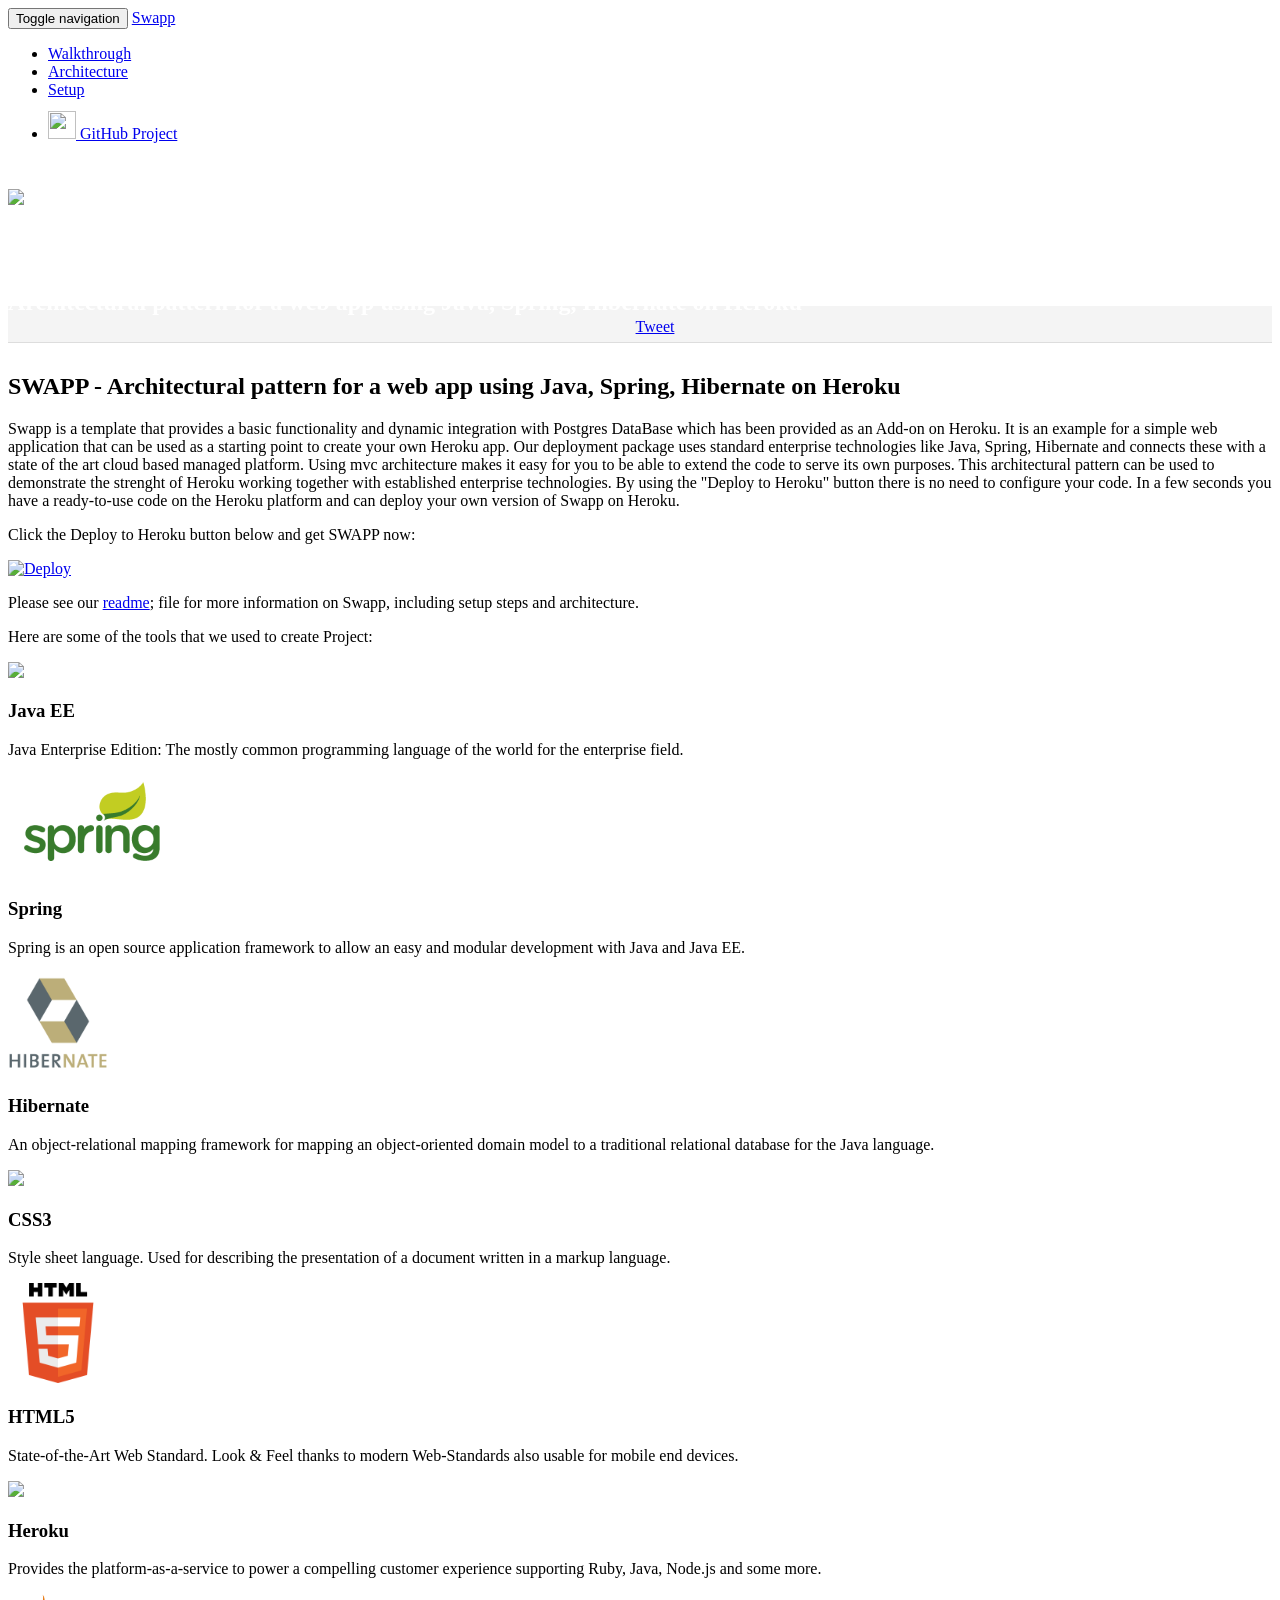
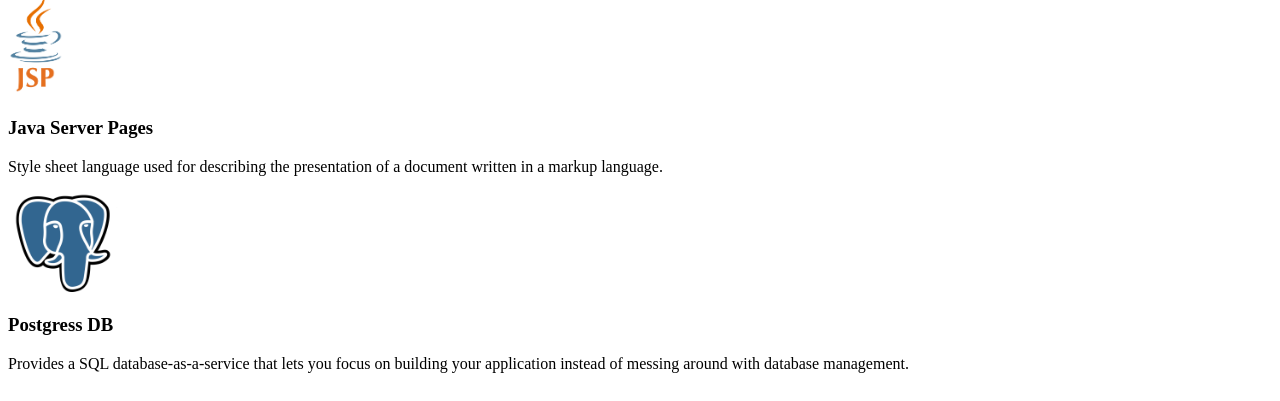
==== index.html @ 864288b5 "New text and additional line of technologies" ====
<!DOCTYPE html>
<html lang="en">
<head>
<meta charset="utf-8">
<meta http-equiv="X-UA-Compatible" content="IE=edge">
<meta name="viewport" content="width=device-width, initial-scale=1">
<meta name="description" content="">
<meta name="author" content="">
<!-- <link rel="shortcut icon" href="assets/ico/favicon.ico"> -->

<title>SWAPP</title>
<link href='https://fonts.googleapis.com/css?family=Open+Sans:600,300italic'; rel='stylesheet' type='text/css'>
<!-- Bootstrap core CSS -->
<link href="css/bootstrap.min.css" rel="stylesheet">
<!-- Custom styles for this template -->
<link href="css/styles.css" rel="stylesheet">
<!-- Just for debugging purposes. Don't actually copy this line! -->
<!--[if lt IE 9]><script src="../../assets/js/ie8-responsive-file-warning.js"></script><![endif]-->
<!-- HTML5 shim and Respond.js IE8 support of HTML5 elements and media queries -->
<!--[if lt IE 9]>
<script src="https://oss.maxcdn.com/libs/html5shiv/3.7.0/html5shiv.js"></script>;
<script src="https://oss.maxcdn.com/libs/respond.js/1.4.2/respond.min.js"></script>;
<![endif]-->
</head>

<body>

<div class="navbar navbar-default navbar-static-top" role="navigation">
<div class="container">
<div class="navbar-header">
<button type="button" class="navbar-toggle" data-toggle="collapse" data-target=".navbar-collapse">
<span class="sr-only">Toggle navigation</span>
<span class="icon-bar"></span>
<span class="icon-bar"></span>
<span class="icon-bar"></span>
</button>
<a class="navbar-brand" href="index.html">Swapp</a>
</div>
<div class="navbar-collapse collapse">
<ul class="nav navbar-nav">
<li><a href="#">Walkthrough</a></li>
<li><a href="#">Architecture</a></li>
<li><a href="#">Setup</a></li>
</ul>
<ul class="nav navbar-nav navbar-right">
<li><a
href="https://github.com/logiclinegmbh/swapp"><img
src="images/icon-github.png" style="border: none;margin: -4px 0;height: 28px;width: 28px;"/>
GitHub
Project</a></li>
</ul>
</div><!--/.nav-collapse -->
</div>
</div>

<div class="jumbotron">
<div class="container">
<div class="row" style="text-align: left">
<div class="col-lg-3">
<img src="images/app-logo.png" style="border:none;margin-top:30px;" class="img-responsive"/>
</div>
<div class="col-lg-9 hidden-sm hidden-md hidden-xs">
<h1 style="margin-left: -8px; color:white;">SWAPP</h1>
<h2 style="color:white;">Architectural pattern for a web app using Java, Spring, Hibernate on Heroku</h2>
</div>
</div>
</div>
</div>

<div style="background-color: #f4f4f4   ;margin-top: -30px;border-bottom: solid 1px #ddd;padding:12px 0 6px 0;margin-bottom:30px;">
<div class="container">
<div class="row" style="text-align: center">
<div style="margin-left: 30px;">
<a href="https://twitter.com/share"; class="twitter-share-button" data-size="large"
data-url="https://github.com/logiclinegmbh/swapp";
data-text="SWAPP - Architectural pattern for a web app using Java, Spring, Hibernate on #Heroku @logiclinegmbh">Tweet</a>
<script>!function (d, s, id) {
var js, fjs = d.getElementsByTagName(s)[0], p = /^http:/.test(d.location) ? 'http' : 'https';
if (!d.getElementById(id)) {
js = d.createElement(s);
js.id = id;
js.src = p + '://platform.twitter.com/widgets.js';;
fjs.parentNode.insertBefore(js, fjs);
}
}(document, 'script', 'twitter-wjs');</script>
</div>
</div>
</div>
</div>


<div class="container">
<div class="row">
<div class="col-lg-12">
<h2>SWAPP - Architectural pattern for a web app using Java, Spring, Hibernate on Heroku</h2>
<p>Swapp is a template that provides a basic functionality and dynamic integration with Postgres DataBase which has been provided as an Add-on on Heroku. It is an example for a simple web application that can be used as a starting point to create your own Heroku app. Our deployment package uses standard enterprise technologies like Java, Spring, Hibernate and connects these with a state of the art cloud based managed platform. Using mvc architecture makes it easy for you to be able to extend the code to serve its own purposes.
This architectural pattern can be used to demonstrate the strenght of Heroku working together with established enterprise technologies.
By using the "Deploy to Heroku" button there is no need to configure your code. In a few seconds you have a ready-to-use code on the Heroku platform and can deploy your own version of Swapp on Heroku.</p>

<p>Click the Deploy to Heroku button below and get SWAPP now:</p>

<p><a href="https://heroku.com/deploy?template=https://github.com/logiclinegmbh/swapp"><img src="https://www.herokucdn.com/deploy/button.png"; alt="Deploy"></a></p>

<p>Please see our <a href="https://github.com/logiclinegmbh/swapp">readme</a>; file for more information on Swapp, including setup steps and architecture.
</div>
</div>
</div>

<div class="container">

<div class="panel panel-default">
<div class="panel-body">
<p>Here are some of the tools that we used to create Project:</p></div>
</div>
<div class="row">
<div class="col-lg-3">
<div class="text-center">
<img height=100px; src="images/java-logo.png"/>
<h3>Java EE</h3>
</div>
<p>Java Enterprise Edition: The mostly common programming language of the world for the enterprise field.</p>
</div>
<div class="col-lg-3">
<div class="text-center">
<img height=100px; src="images/spring-logo.png"/>
<h3>Spring</h3>
</div>
<p>Spring is an open source application framework to allow an easy and modular development with Java and Java EE.</p>
</div>
<div class="col-lg-3">
<div class="text-center">
<img height=100px; src="images/hibernate-logo.png"/>
<h3>Hibernate</h3>
</div>
<p>An object-relational mapping framework for mapping an object-oriented domain model to a traditional relational database for the Java language.</p>
</div>
<div class="col-lg-3">
<div class="text-center">
<img height=100px; src="images/css3_logo.png"/>
<h3>CSS3</h3>
</div>
<p>Style sheet language. Used for describing the presentation of a document written in a markup language.</p>
</div>
</div>
<div class="row">
<div class="col-lg-3">
<div class="text-center">
<img height=100px; src="images/html5_logo-70x70.png"/>
<h3>HTML5</h3>
</div>
<p>State-of-the-Art Web Standard. Look & Feel thanks to modern Web-Standards also usable for mobile end devices.</p>
</div>
<div class="col-lg-3">
<div class="text-center">
<img height=100px; src="images/platform-heroku-logo.png"/>
<h3>Heroku</h3>
</div>
<p>Provides the platform-as-a-service to power a compelling customer experience supporting Ruby, Java, Node.js and some more.</p>
</div>
<div class="col-lg-3">
<div class="text-center">
<img height=100px; src="images/jsp-logo.png"/>
<h3>Java Server Pages</h3>
</div>
<p>Style sheet language used for describing the presentation of a document written in a markup language.</p>

</div>

<div class="col-lg-3">
<div class="text-center">
<img height=100px; src="images/postsql_img.png"/> 
<h3>Postgress DB</h3>
</div>
<p>Provides a SQL database-as-a-service that lets you focus on building your application instead of messing around with database management.</p>
</div> 
</div>
</div>
<div class="row" style="padding-top: 4px;">


</div>


</div>
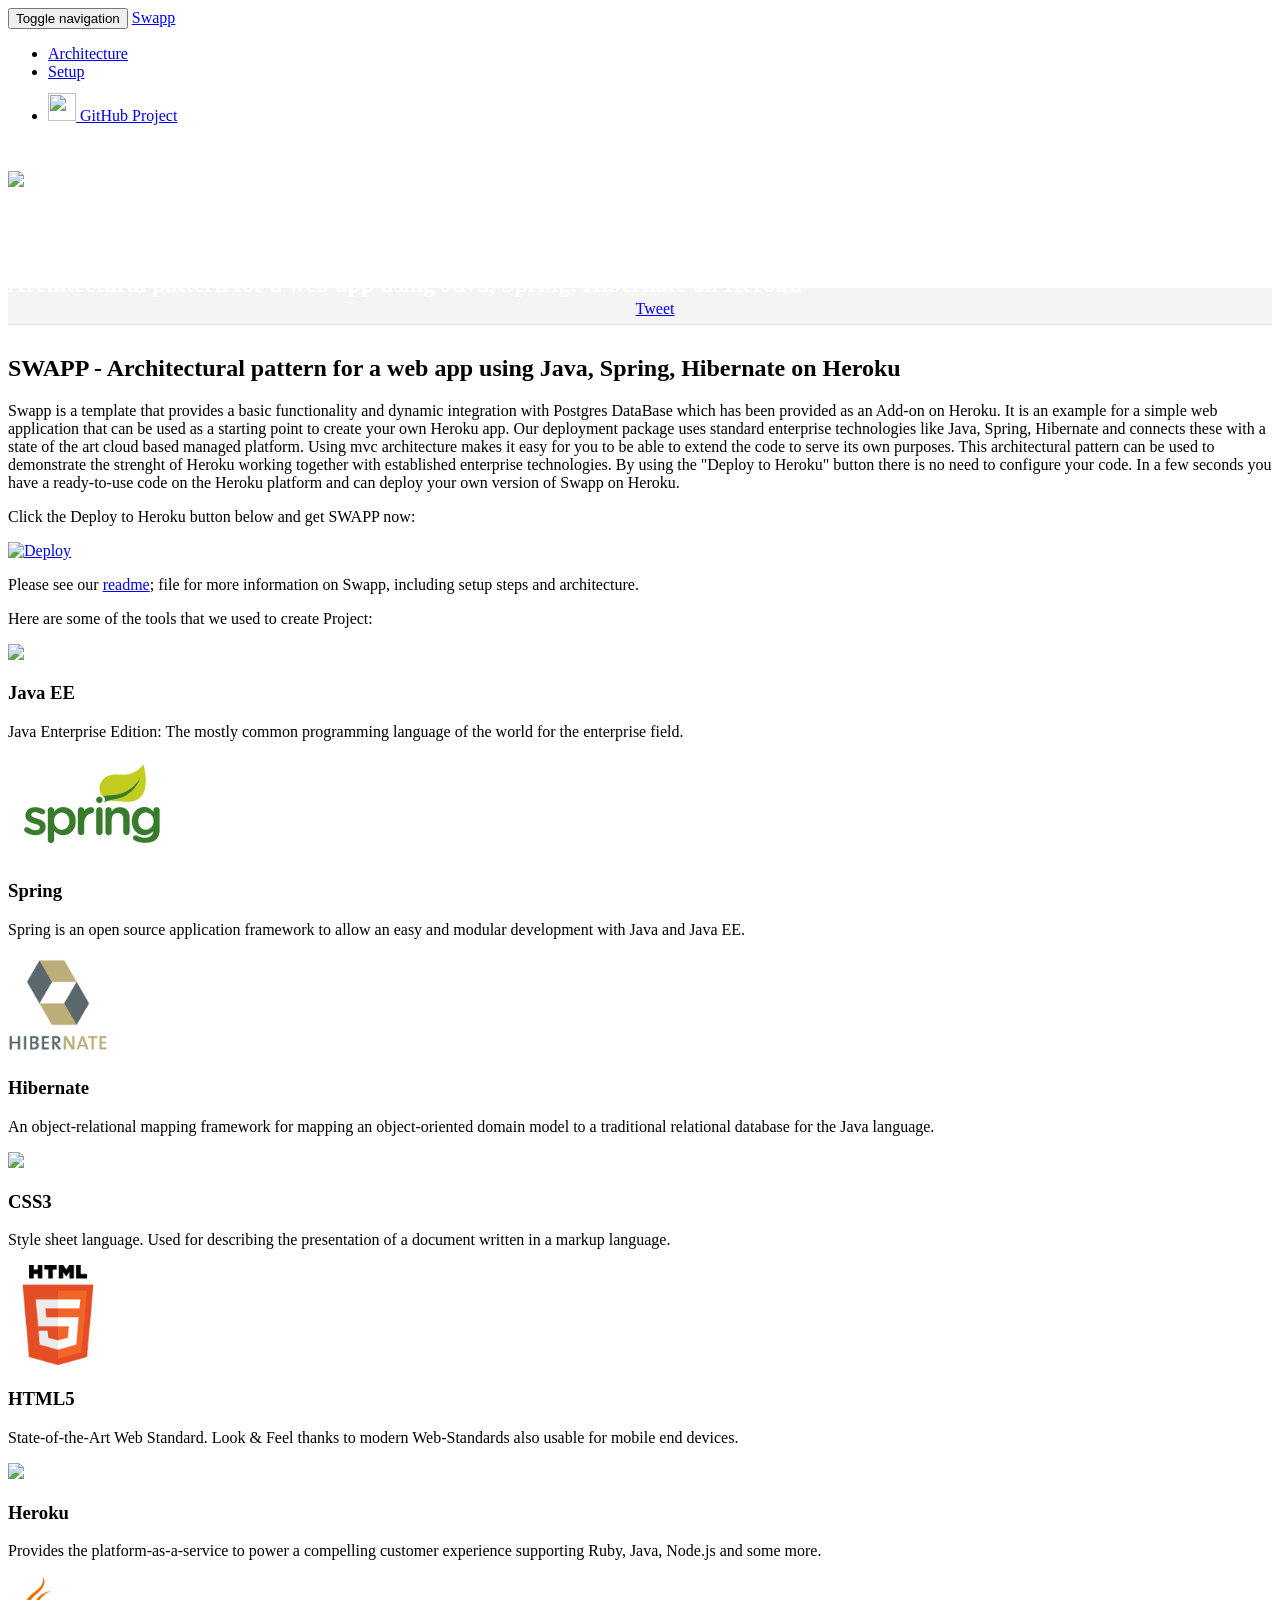
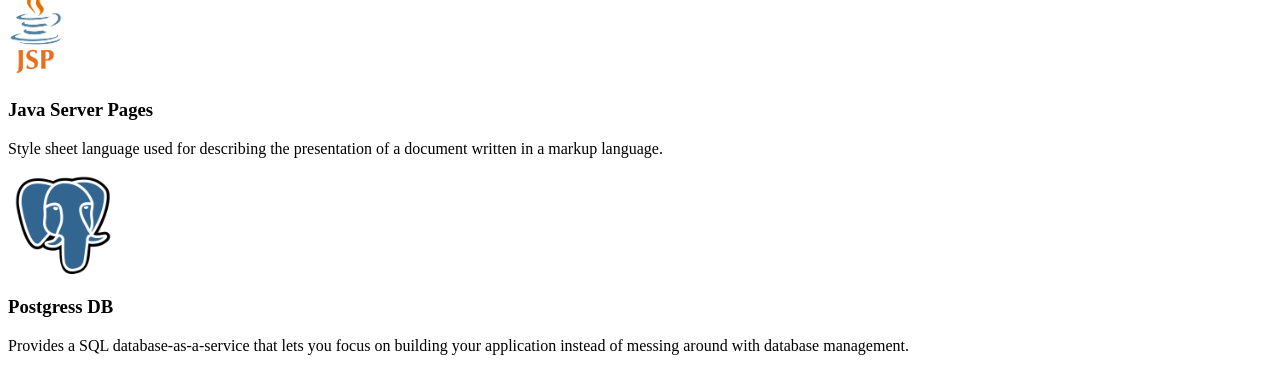
==== commit e6b1d0fa: "Removed walktrough" ====
--- a/index.html
+++ b/index.html
@@ -38,7 +38,6 @@
 </div>
 <div class="navbar-collapse collapse">
 <ul class="nav navbar-nav">
-<li><a href="#">Walkthrough</a></li>
 <li><a href="#">Architecture</a></li>
 <li><a href="#">Setup</a></li>
 </ul>
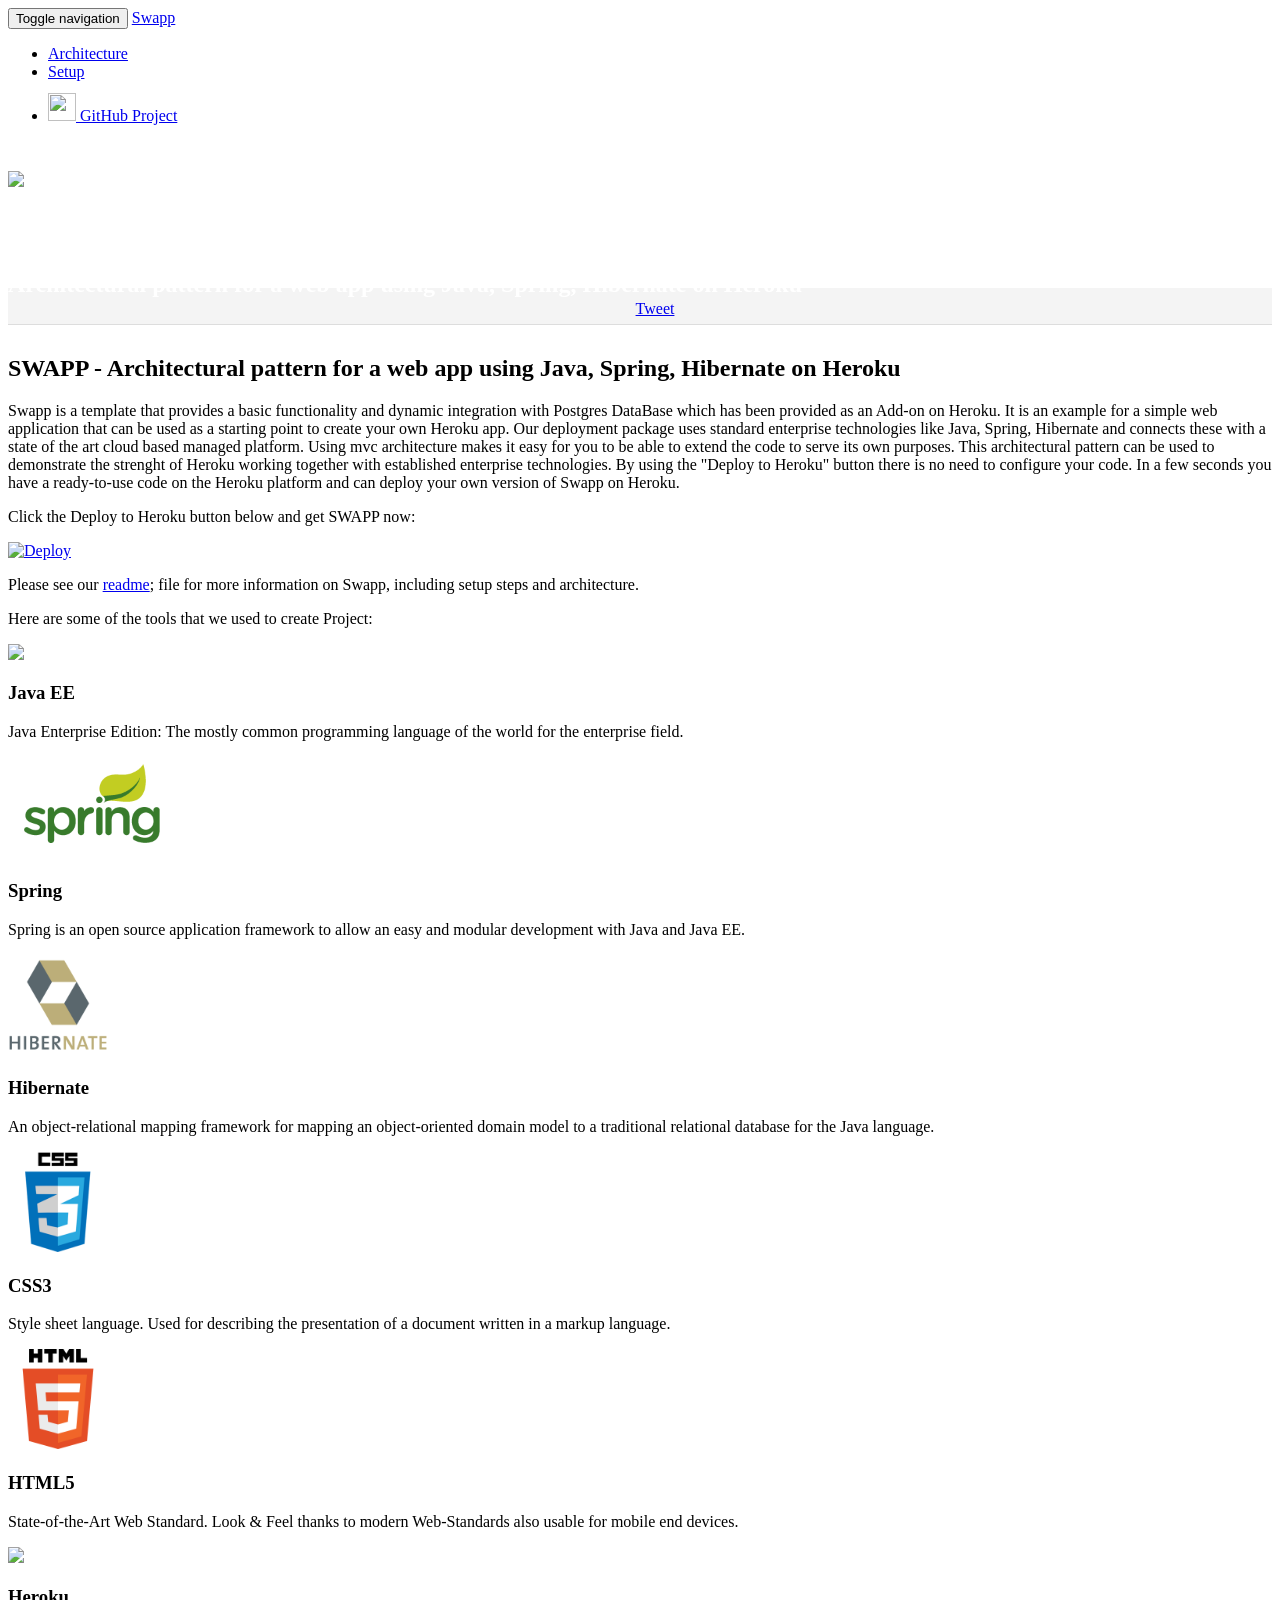
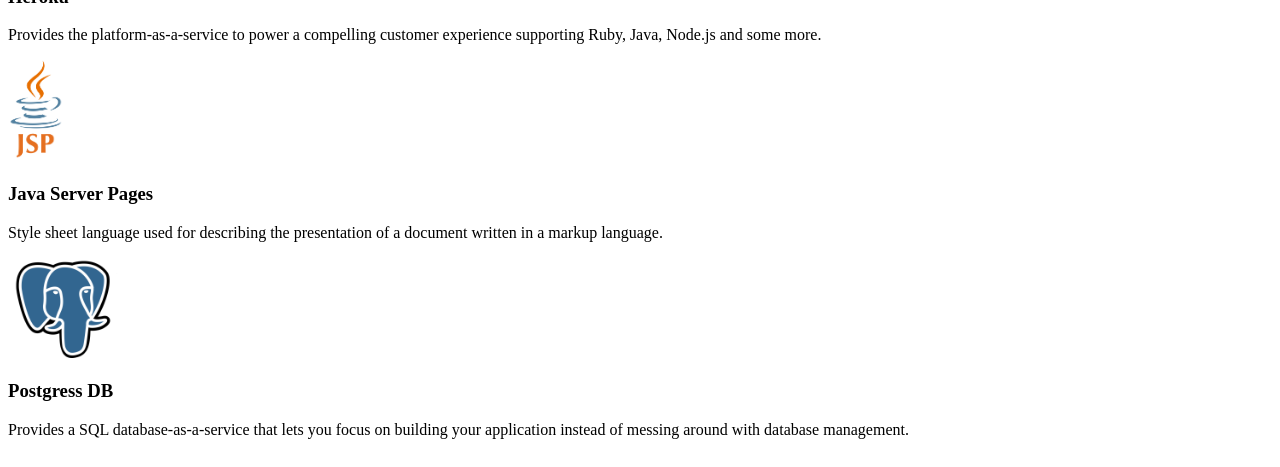
==== commit c65d2db2: "Logo reference" ====
--- a/index.html
+++ b/index.html
@@ -135,7 +135,7 @@
 </div>
 <div class="col-lg-3">
 <div class="text-center">
-<img height=100px; src="images/css3_logo.png"/>
+<img height=100px; src="images/CSS3_logo.png"/>
 <h3>CSS3</h3>
 </div>
 <p>Style sheet language. Used for describing the presentation of a document written in a markup language.</p>
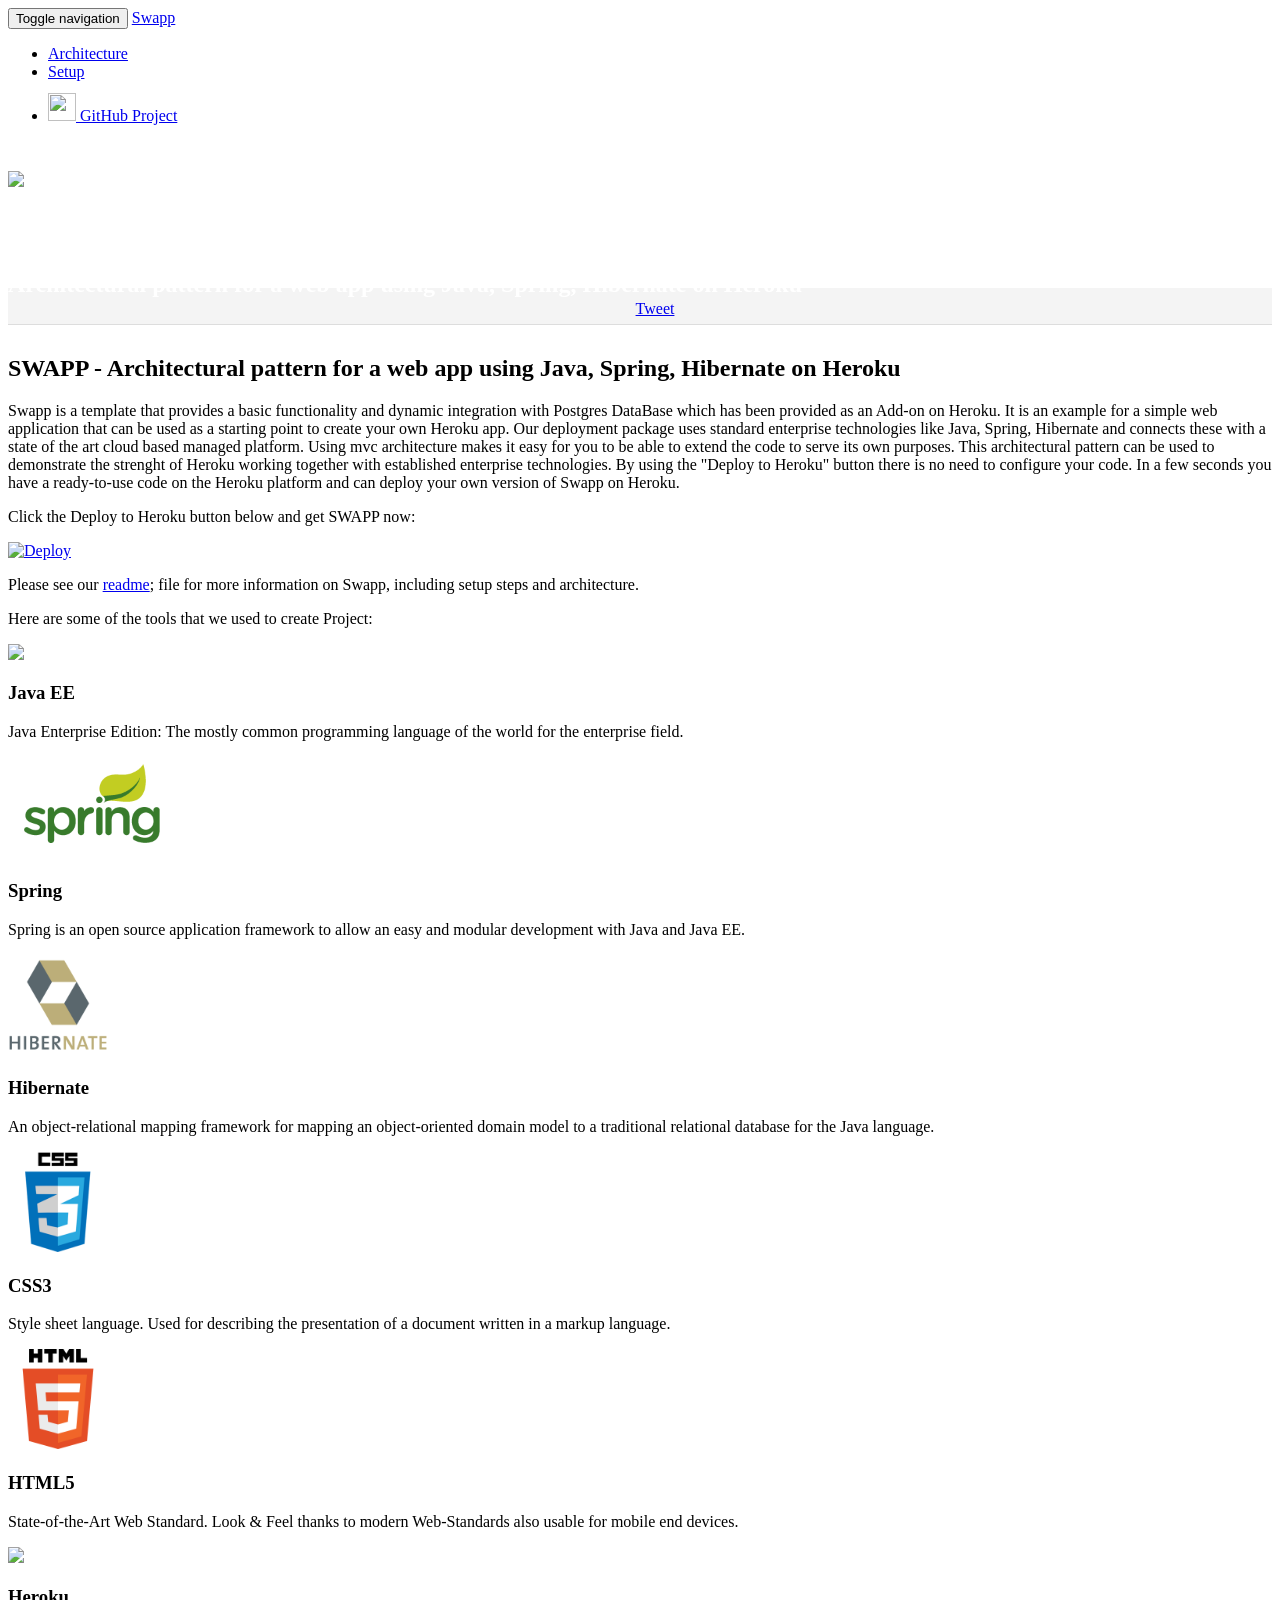
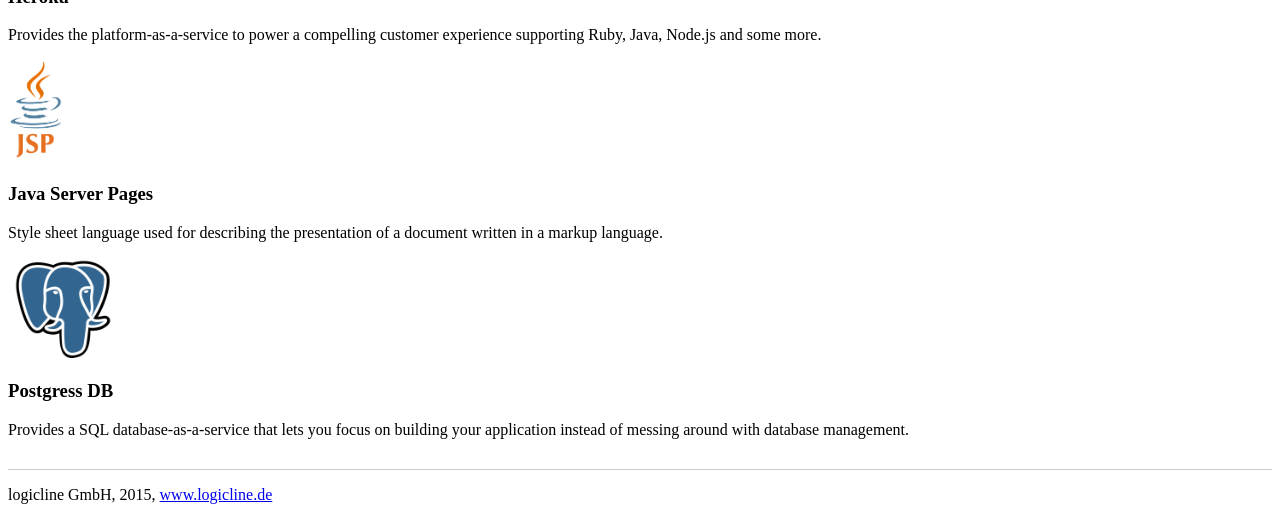
==== commit c3049098: "Setup and architecture completed" ====
--- a/index.html
+++ b/index.html
@@ -38,8 +38,8 @@
 </div>
 <div class="navbar-collapse collapse">
 <ul class="nav navbar-nav">
-<li><a href="#">Architecture</a></li>
-<li><a href="#">Setup</a></li>
+<li><a href="architecture.html">Architecture</a></li>
+<li><a href="setup.html">Setup</a></li>
 </ul>
 <ul class="nav navbar-nav navbar-right">
 <li><a
@@ -174,10 +174,17 @@
 </div> 
 </div>
 </div>
-<div class="row" style="padding-top: 4px;">
+<div class="row" style="padding-top: 14px;">
+</div>
 
-
+<div class="container" style="border-top: 1px solid #ccc;">
+    <div id="footer">
+        <p class="text-muted"><span class="glyphicon glyphicon-tag" aria-hidden="true"></span>  logicline GmbH, 2015, <a href="http://www.logicline.de">www.logicline.de</a></p>
+    </div>    <!-- Site footer -->
 </div>
 
 
-</div>
+<script src="lib/jquery-2.1.4.min.js"></script>
+<script src="js/bootstrap.min.js"></script>
+</body>
+</html>
